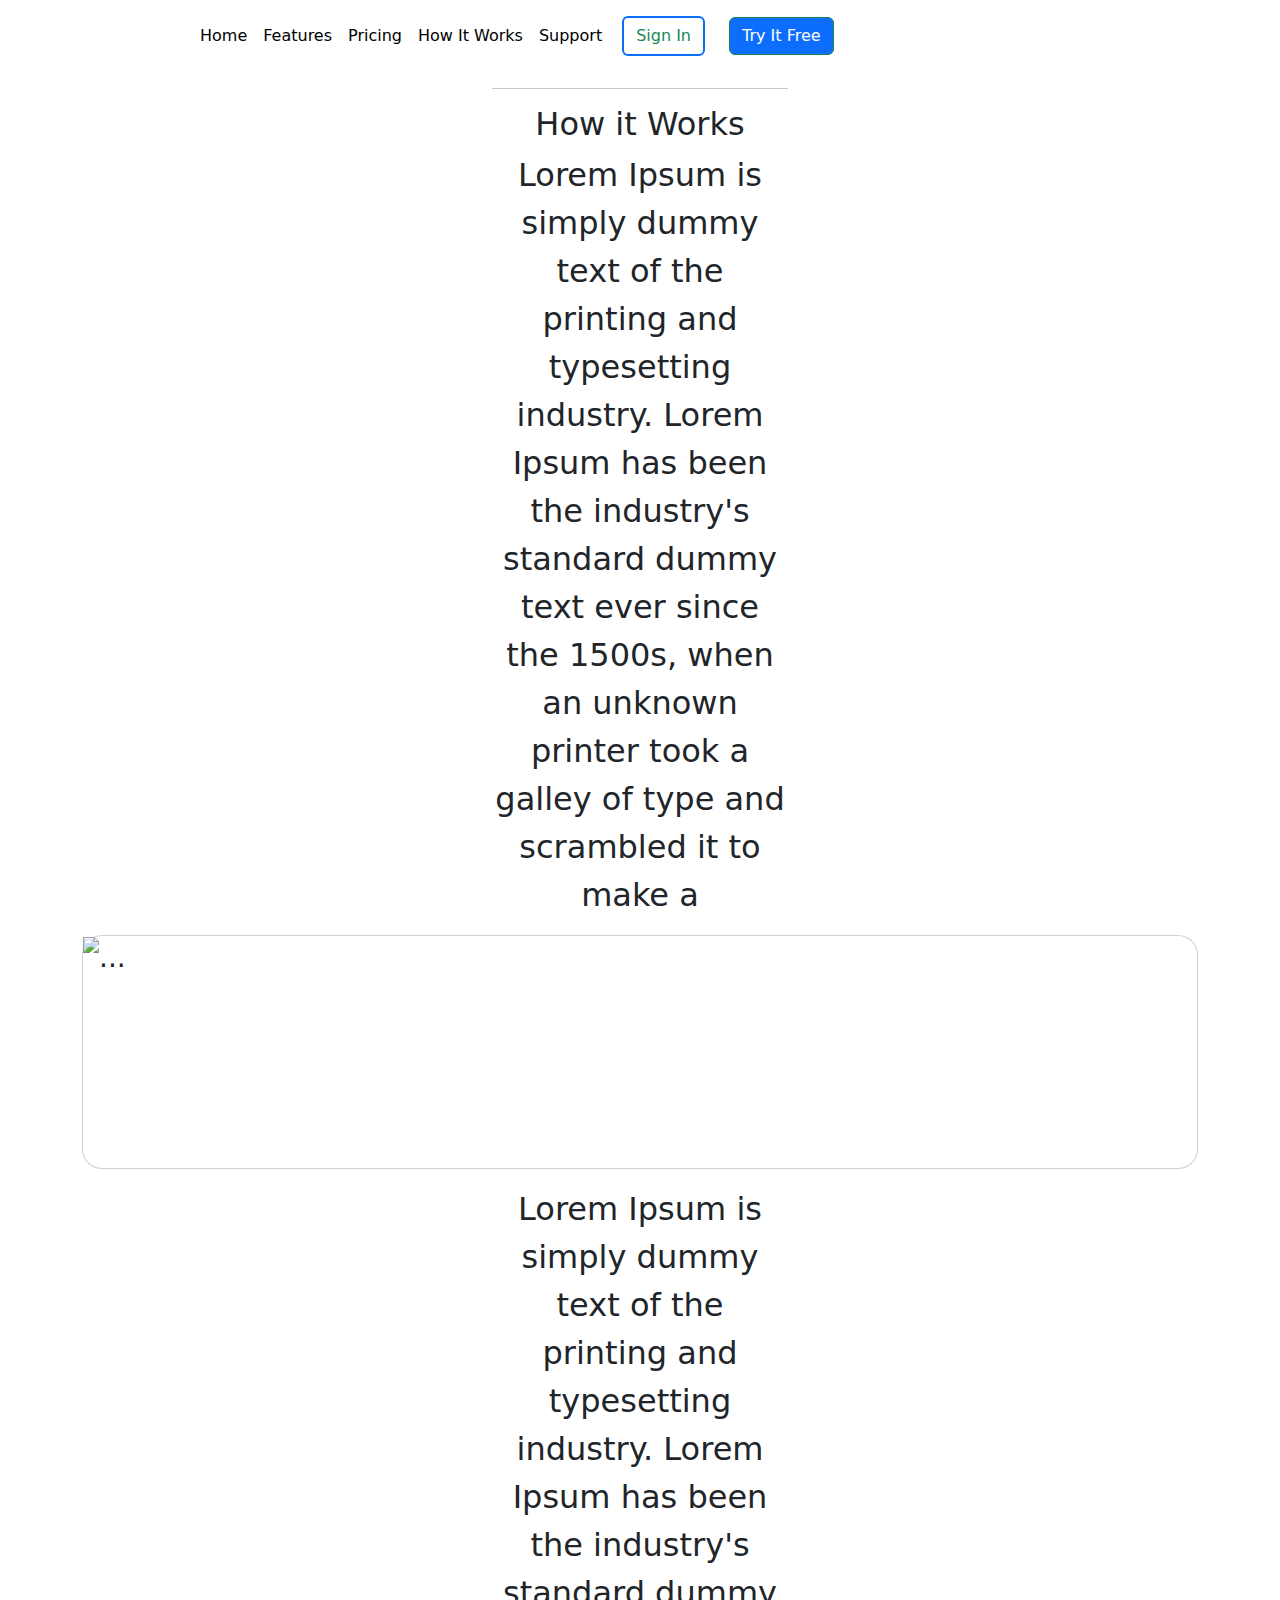
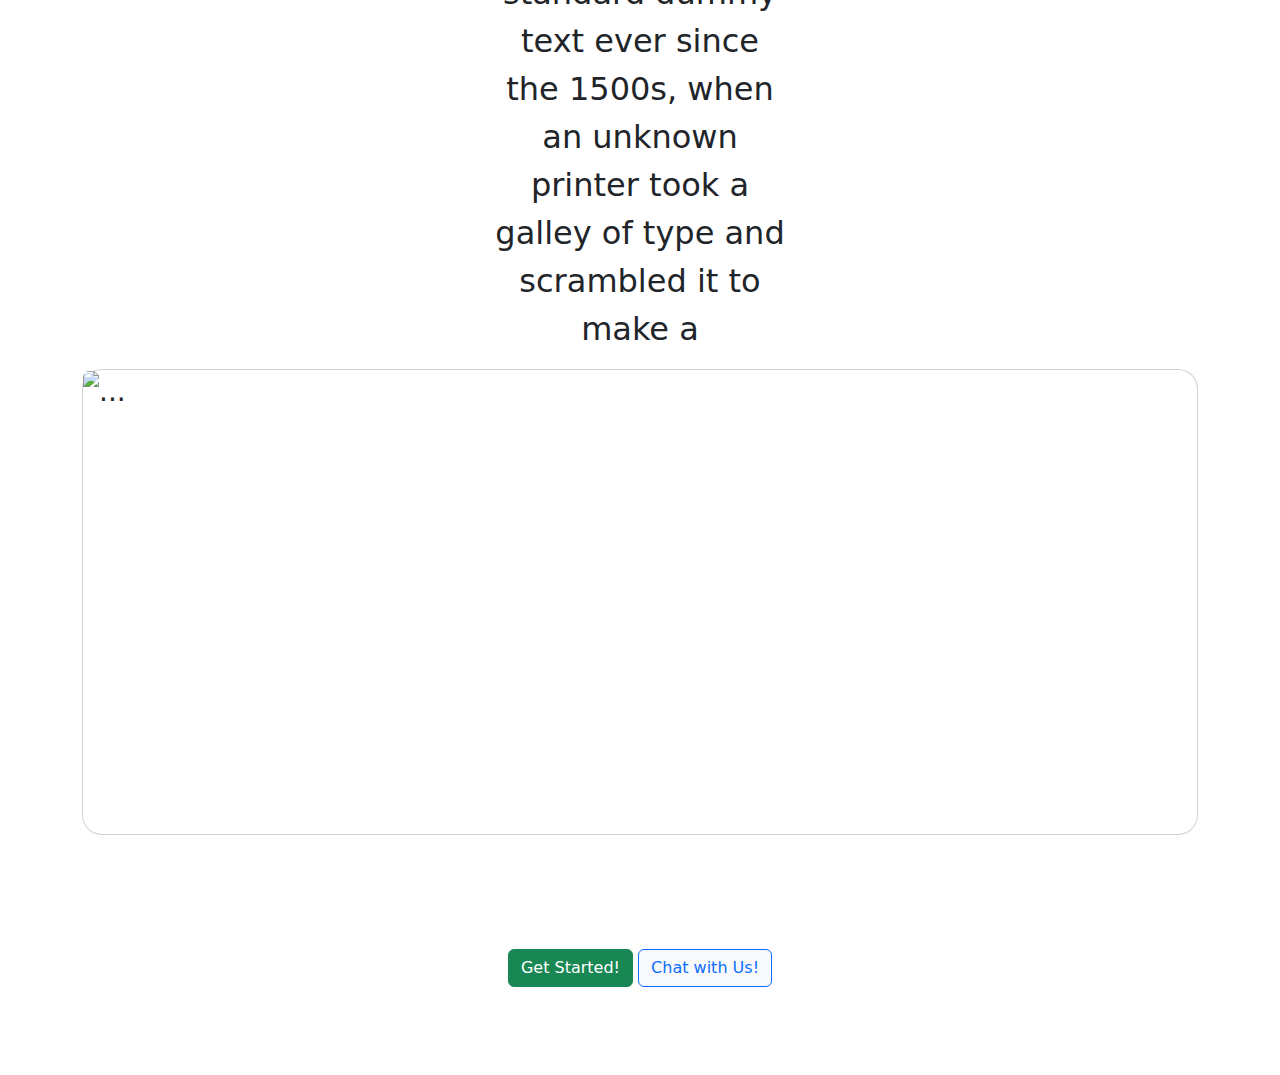
==== how.it.works.html @ 6e83a707 "Merge branch 'main' of https://github.com/kellar1995/CRM-Project" ====
<!-- Suzette how it works.html body and footer, footer also for landing page -->
<!-- Kellar working on navbar/focus on your business -->
<!-- Jon  sign in/sign up-->
<!-- kento landing page/solution to meet your need grid -->
<!DOCTYPE html>
<html lang="en">
<head>
<meta charset="UTF-8">
<meta name="viewport" content="width=device-width, initial-scale=1.0">
<meta http-equiv="X-UA-Compatible" content="ie=edge">
<meta name="Description" content="Enter your description here"/>
<link rel="stylesheet" href="https://cdnjs.cloudflare.com/ajax/libs/twitter-bootstrap/5.1.0/css/bootstrap.min.css">
<link rel="stylesheet" href="https://cdnjs.cloudflare.com/ajax/libs/font-awesome/5.15.4/css/all.min.css">
<link rel="stylesheet" href="css/main.css">   <!-- Verify this is correct-->
<title>How it Works</title>
<!-- Navbar -->
    <nav class="navbar navbar-expand-xl navbar-light bg-white">
            <div class="container-fluid mt-0"> <!-- d-block -->
        <a class="navbar-brand ms-5" href="#">
          <img src="/Img/Logo@2x.png" alt="" width="100" class="d-inline-block align-text-top">
        </a>
      <a class="navbar-brand" href="#"></a>
      <button class="navbar-toggler" type="button" data-bs-toggle="collapse" data-bs-target="#navbarNavAltMarkup" aria-controls="navbarNavAltMarkup" aria-expanded="false" aria-label="Toggle navigation">
        <span class="navbar-toggler-icon"></span>
      </button>
                <div class="collapse navbar-collapse" id="navbarNavAltMarkup">
                    <div class="navbar-nav">
                        <a class="nav-link active nav-link" id="nav-1" href="/signin.html">Home</a>
                        <a class="nav-link active nav-link" href="#">Features</a>
                        <a class="nav-link active nav-link" href="#">Pricing</a>
                        <a class="nav-link active nav-link" href="/how.it.works.html">How It Works</a>
                        <a class="nav-link active nav-link" href="#">Support</a>
                    </div>
            <nav class="navbar navbar-light bg-white" id="nav-buttons">
                <form class="container-fluid">
                    <a href="/signin.html"><button class="btn btn-outline-success me-2 border border-2 border-primary" type="button">Sign In</button></a>
                    <a href="/index.html"><button class="btn btn-outline-success ms-lg-3 bg-primary text-white" type="button">Try It Free</button></a>
                </form>
            </nav>
                </div>
            </div>
    </nav>
</head>
<body>
<!-- Main body -->



<div class="container w-25 fs-2 text-center">
  <hr>
<h2>How it Works</h2>
<p>Lorem Ipsum is simply dummy text of the printing and typesetting industry. Lorem Ipsum has been the industry's standard dummy text
  ever since the 1500s, when an unknown printer took a galley of type and scrambled it to make a</p>
</div>
<div class="container">
<div class="card mb-3 fs-3" style="max-width: auto; border-radius: 20px;">
  <div class="row g-0">
    <div class="col-md-4">
      <img src="Img/Collect-info@2x.png" class="img-fluid" alt="...">
    </div>
    <div class="col-md-8 d-flex">
      <div class="card-body useful text-white border-dark border-1 ">
        <h5 class="card-title">Collect Useful Info</h5>
        <p class="card-text">Deliver the world of payment options and seamless checkout experiences, making it easy for your customers to pay you for your products and services.</p>
      </div>
    </div>
  </div>
</div>
</div>
<div class="container text-center w-25 fs-2">
  <p>Lorem Ipsum is simply dummy text of the printing and typesetting industry. Lorem Ipsum has been the industry's standard dummy text
    ever since the 1500s, when an unknown printer took a galley of type and scrambled it to make a</p>
  </div>
  <div class="container">
  <div class="card mb-3 fs-3" style="max-width: auto; border-radius: 20px;">
    <div class="row g-0">
      <div class="col-md-4">
        <img src="Img/Take Payments@2x.png" class="img-fluid rounded-start" alt="...">
      </div>
      <div class="col-md-8 d-flex">
        <div class="card-body useful text-white">
          <p class="card-title mb-5 fs-2">Get Paid Sooner</p>
          <p class="card-text">Lorem Ipsum is simply dummy text of the printing and typesetting industry. Lorem Ipsum has been the industry's standard dummy text
            ever since the 1500s, when an unknown printer took a galley of type and scrambled it to make a type specimen book.  It has survived not only five centuries, but also the leap into electronic typesetting, remaining essentially unchanged.</p>
        </div>
      </div>
    </div>
  </div>
  </div>



<div class="Container">


  <footer>
    <div class="container-fluid useful text-center text-white">
      <h1>Try Double Tap Today!</h1>
        <h3>Let's Get Started</h3>
          <a class="btn btn-success" href="#" role="button">Get Started!</a>
          <a class="btn btn-outline-primary btn-light" href="#" role="button">Chat with Us!</a>
          <ul class="d-block">
            <li>Free 14 day trial</li>
            <li>Manage Customers in Minutes</li>
            <li>Cancel at anytime</li>
          </ul>

    </div>
  </footer>
<script src="https://cdnjs.cloudflare.com/ajax/libs/popper.js/2.9.2/umd/popper.min.js"></script>
<script src="https://cdnjs.cloudflare.com/ajax/libs/twitter-bootstrap/5.1.0/js/bootstrap.min.js"></script>
</body>
</html>
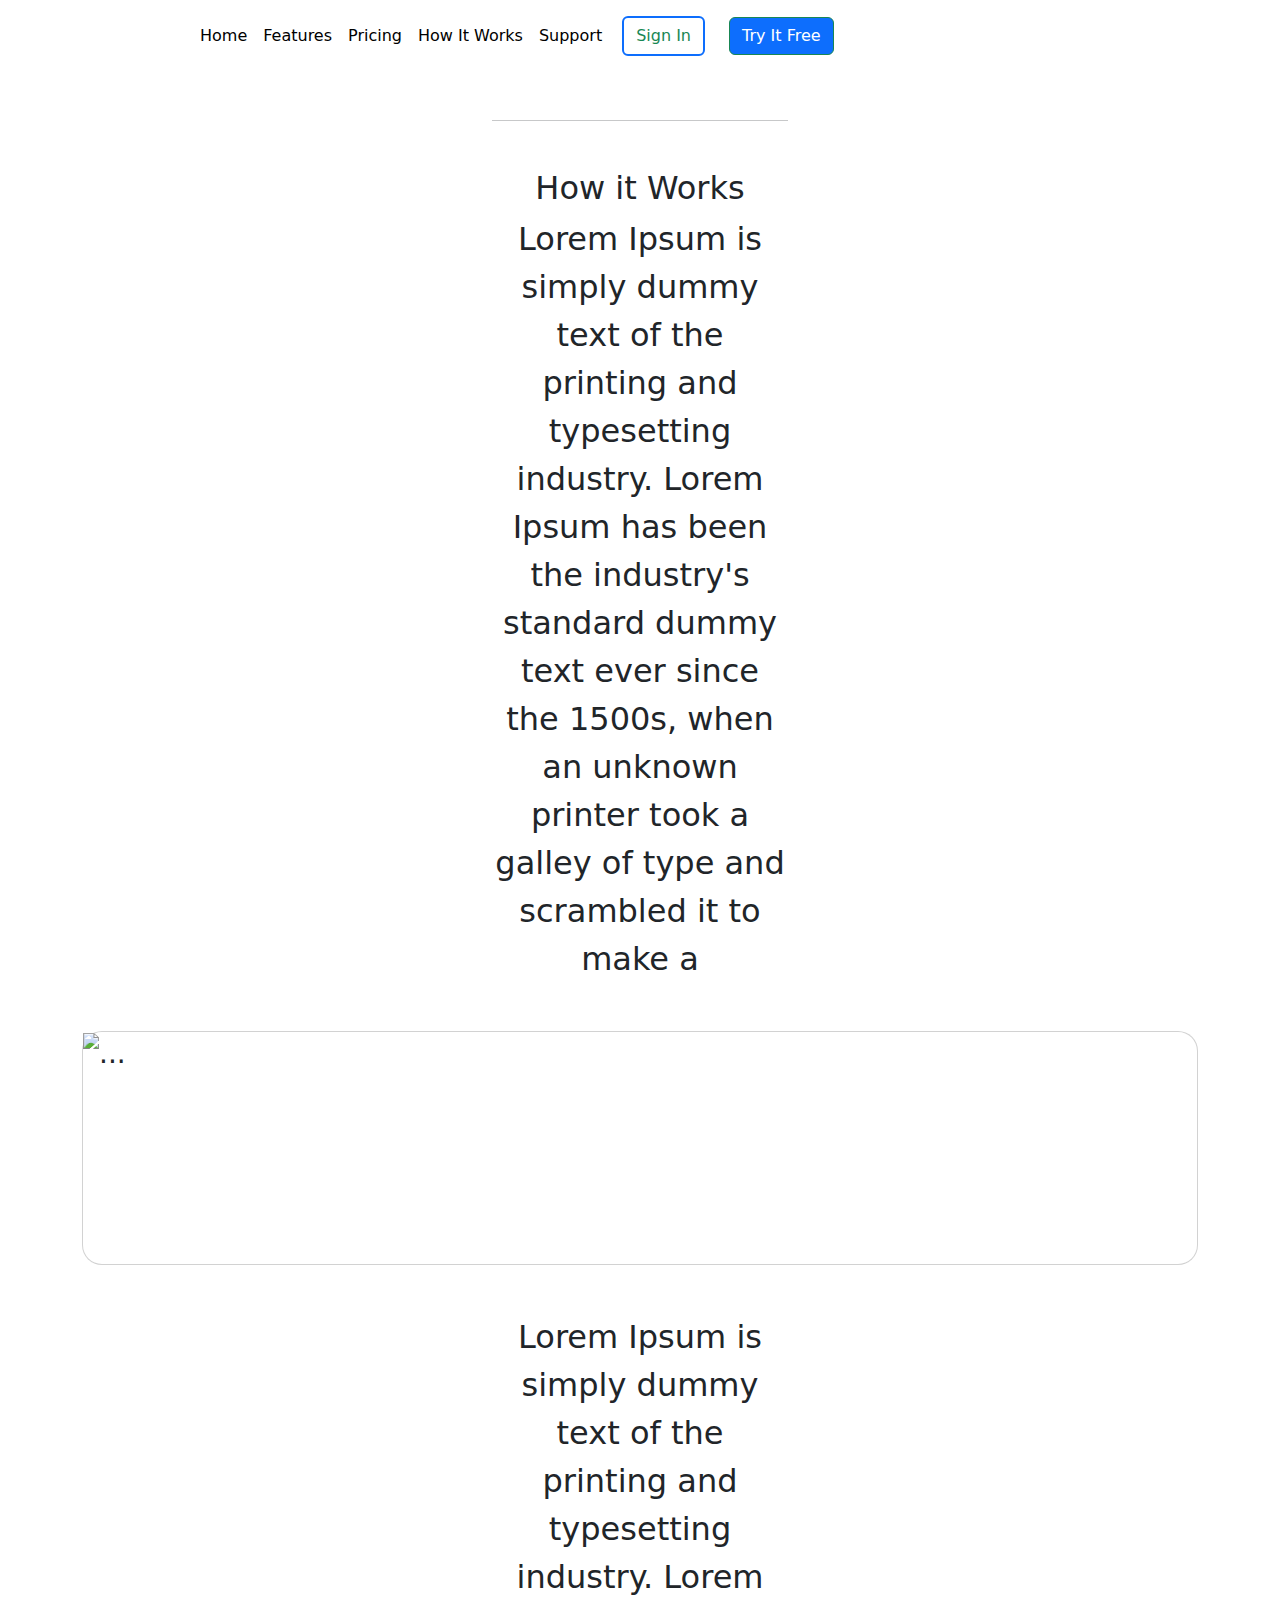
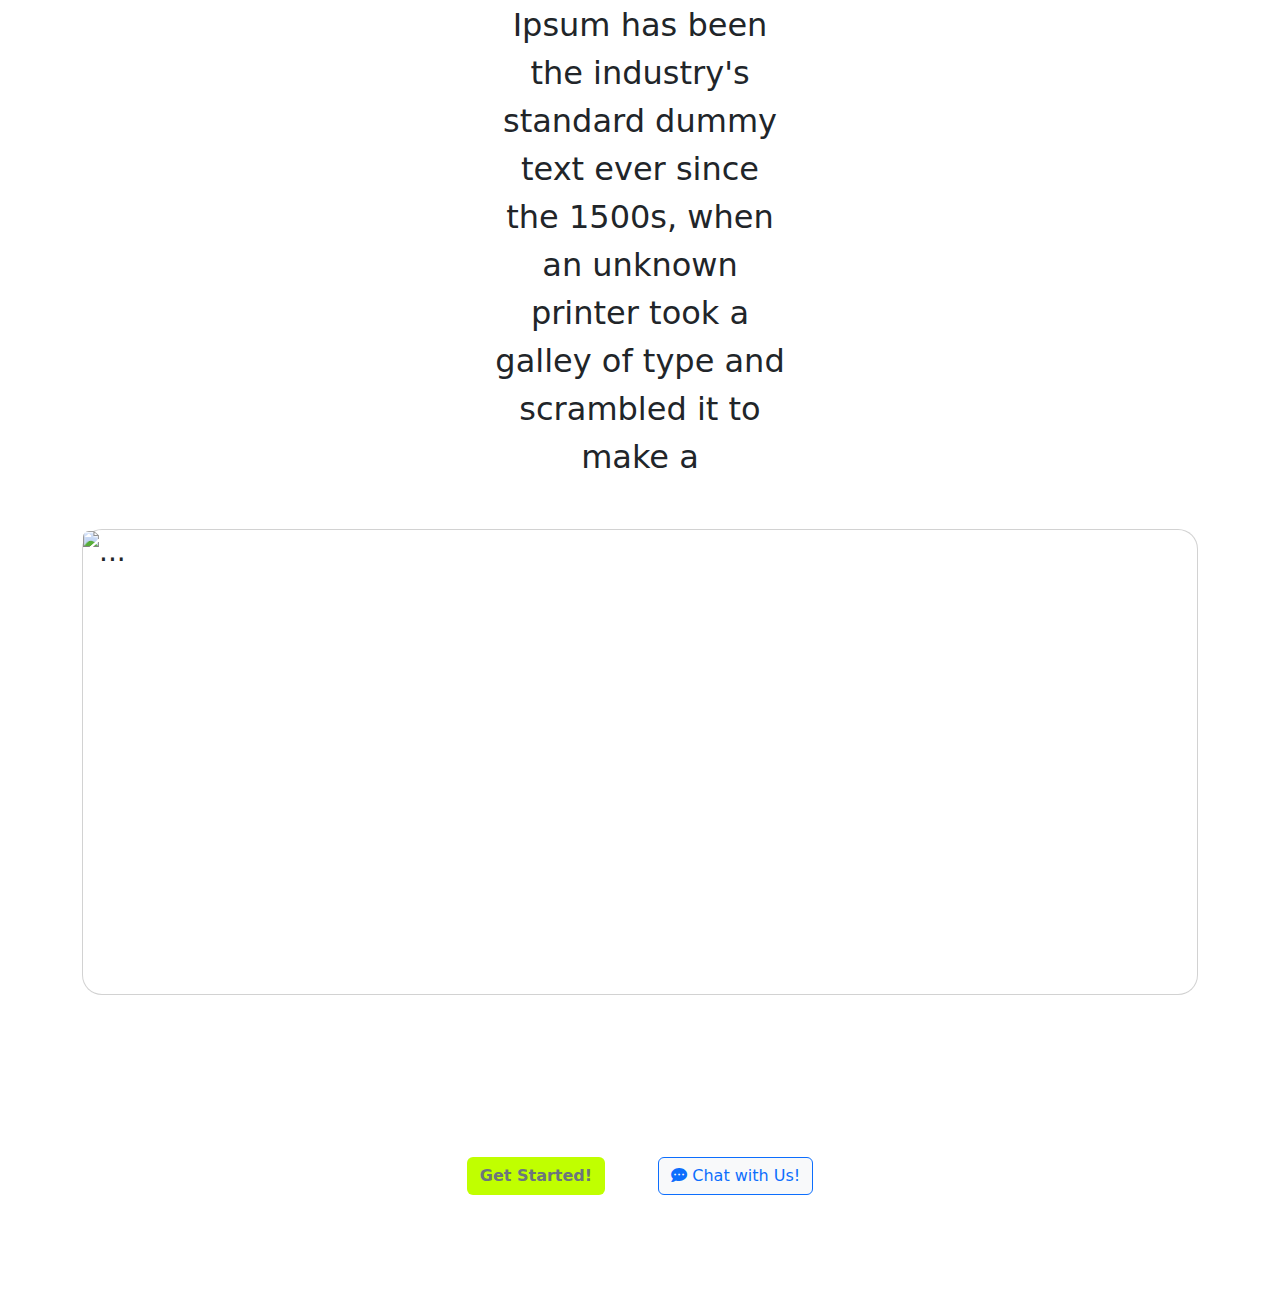
==== commit 84e8fa6f: "updated footer with icon, additional adjustments" ====
--- a/how.it.works.html
+++ b/how.it.works.html
@@ -12,6 +12,7 @@
 <link rel="stylesheet" href="https://cdnjs.cloudflare.com/ajax/libs/twitter-bootstrap/5.1.0/css/bootstrap.min.css">
 <link rel="stylesheet" href="https://cdnjs.cloudflare.com/ajax/libs/font-awesome/5.15.4/css/all.min.css">
 <link rel="stylesheet" href="css/main.css">   <!-- Verify this is correct-->
+<script src="https://kit.fontawesome.com/299fcc4044.js" crossorigin="anonymous"></script>
 <title>How it Works</title>
 <!-- Navbar -->
     <nav class="navbar navbar-expand-xl navbar-light bg-white">
@@ -45,15 +46,16 @@
 <!-- Main body -->
 
 
+<!-- How it Works - Suzette  -->
 
-<div class="container w-25 fs-2 text-center">
-  <hr>
+<div class="container w-25 fs-2 text-center mb-5 mt-5">
+  <hr class="mb-5">
 <h2>How it Works</h2>
 <p>Lorem Ipsum is simply dummy text of the printing and typesetting industry. Lorem Ipsum has been the industry's standard dummy text
   ever since the 1500s, when an unknown printer took a galley of type and scrambled it to make a</p>
 </div>
 <div class="container">
-<div class="card mb-3 fs-3" style="max-width: auto; border-radius: 20px;">
+<div class="card mb-5 fs-3" style="max-width: auto; border-radius: 20px;">
   <div class="row g-0">
     <div class="col-md-4">
       <img src="Img/Collect-info@2x.png" class="img-fluid" alt="...">
@@ -67,12 +69,12 @@
   </div>
 </div>
 </div>
-<div class="container text-center w-25 fs-2">
+<div class="container text-center w-25 fs-2 mb-5">
   <p>Lorem Ipsum is simply dummy text of the printing and typesetting industry. Lorem Ipsum has been the industry's standard dummy text
     ever since the 1500s, when an unknown printer took a galley of type and scrambled it to make a</p>
   </div>
   <div class="container">
-  <div class="card mb-3 fs-3" style="max-width: auto; border-radius: 20px;">
+  <div class="card mb-5 fs-3" style="max-width: auto; border-radius: 20px;">
     <div class="row g-0">
       <div class="col-md-4">
         <img src="Img/Take Payments@2x.png" class="img-fluid rounded-start" alt="...">
@@ -89,22 +91,23 @@
   </div>
 
 
-
+<!-- Footer Suzette -->
 <div class="Container">
 
 
   <footer>
-    <div class="container-fluid useful text-center text-white">
-      <h1>Try Double Tap Today!</h1>
-        <h3>Let's Get Started</h3>
-          <a class="btn btn-success" href="#" role="button">Get Started!</a>
-          <a class="btn btn-outline-primary btn-light" href="#" role="button">Chat with Us!</a>
-          <ul class="d-block">
+    <div class="container-fluid useful text-center text-white pb-5">
+      <h2 class="mb-3 pt-3">Try Double Tap Today!</h2>
+        <h6 class="mb-4">Let's Get Started</h6>
+          <a class="btn mb-3 fw-bold text-secondary me-5" style="background-color:rgb(192, 255, 0);" href="#" role="button">Get Started!</a>
+          <a class="btn btn-outline-primary btn-light mb-3" href="#" role="button"><i class="fas fa-comment-dots"></i>  Chat with Us!</a>
+          <div class="container-fluid">          
+            <ul class="d-flex justify-content-center">
             <li>Free 14 day trial</li>
             <li>Manage Customers in Minutes</li>
             <li>Cancel at anytime</li>
           </ul>
-
+        </div>
     </div>
   </footer>
 <script src="https://cdnjs.cloudflare.com/ajax/libs/popper.js/2.9.2/umd/popper.min.js"></script>
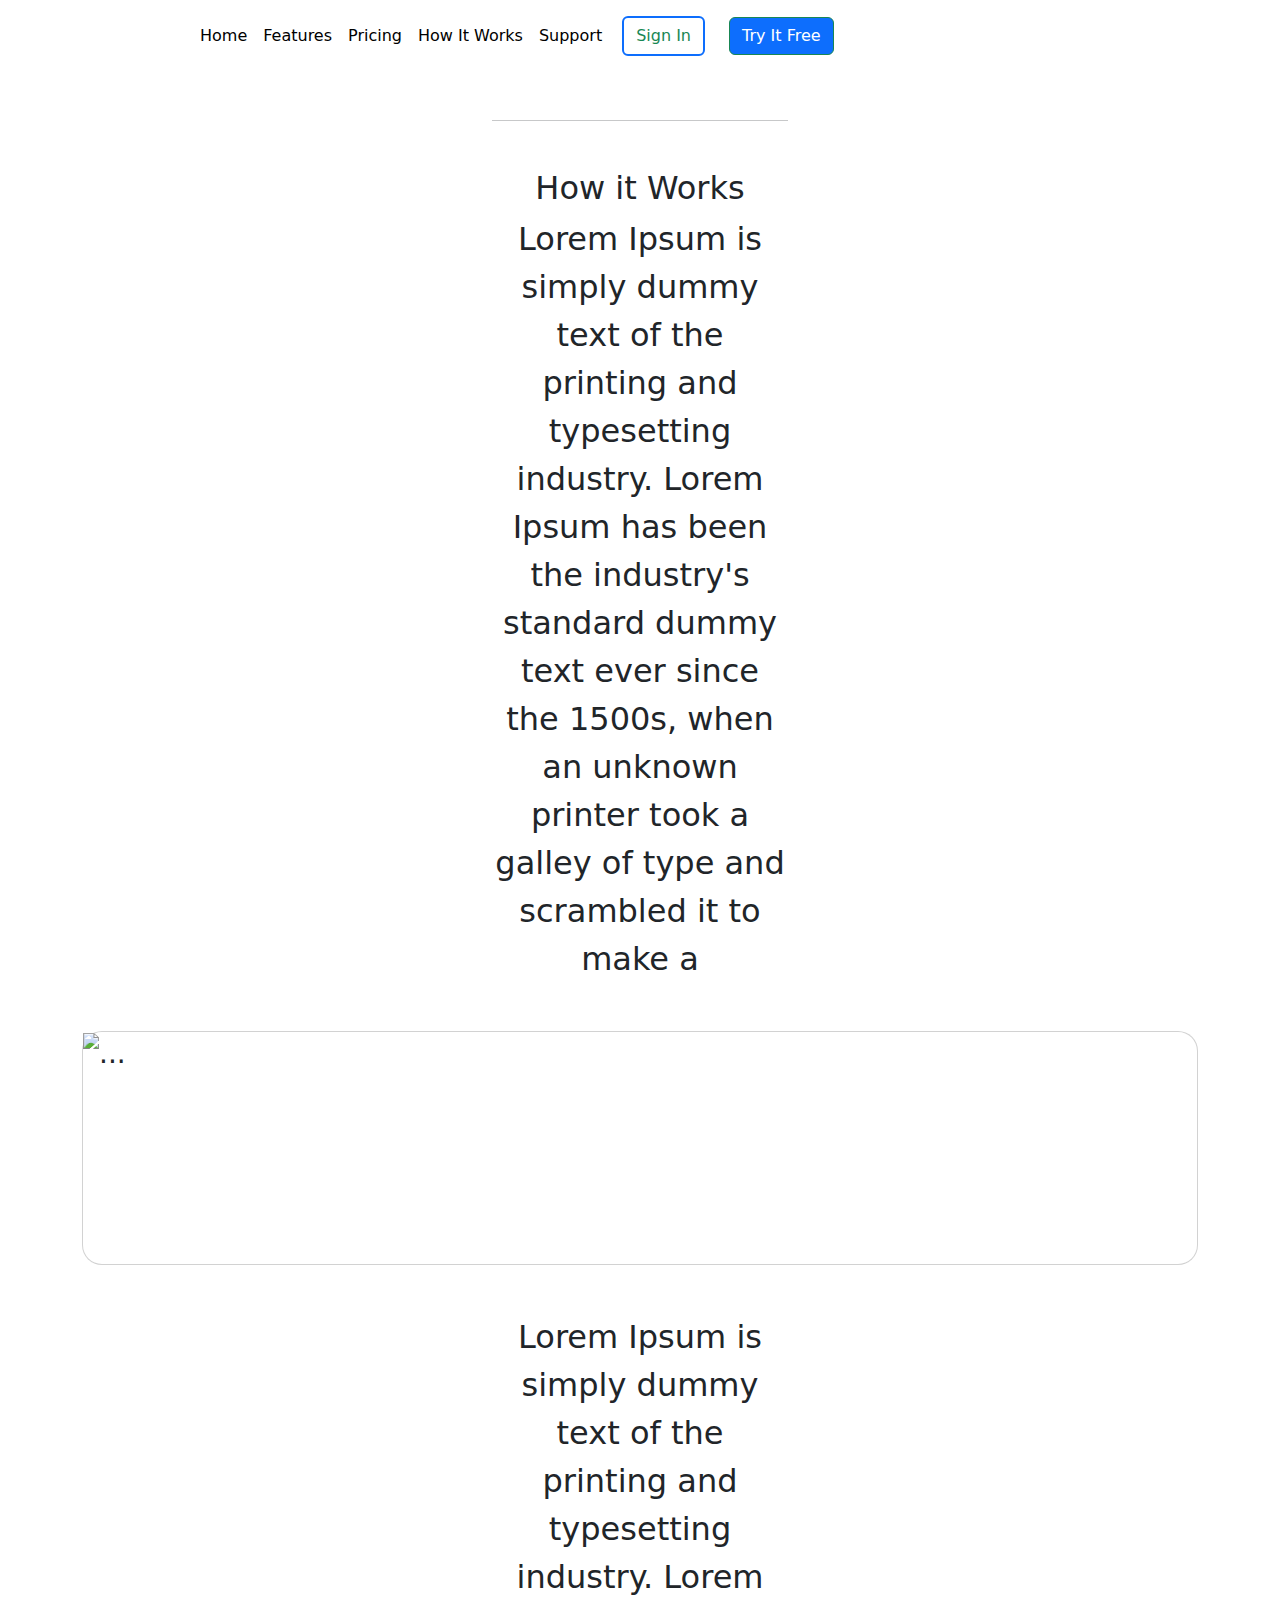
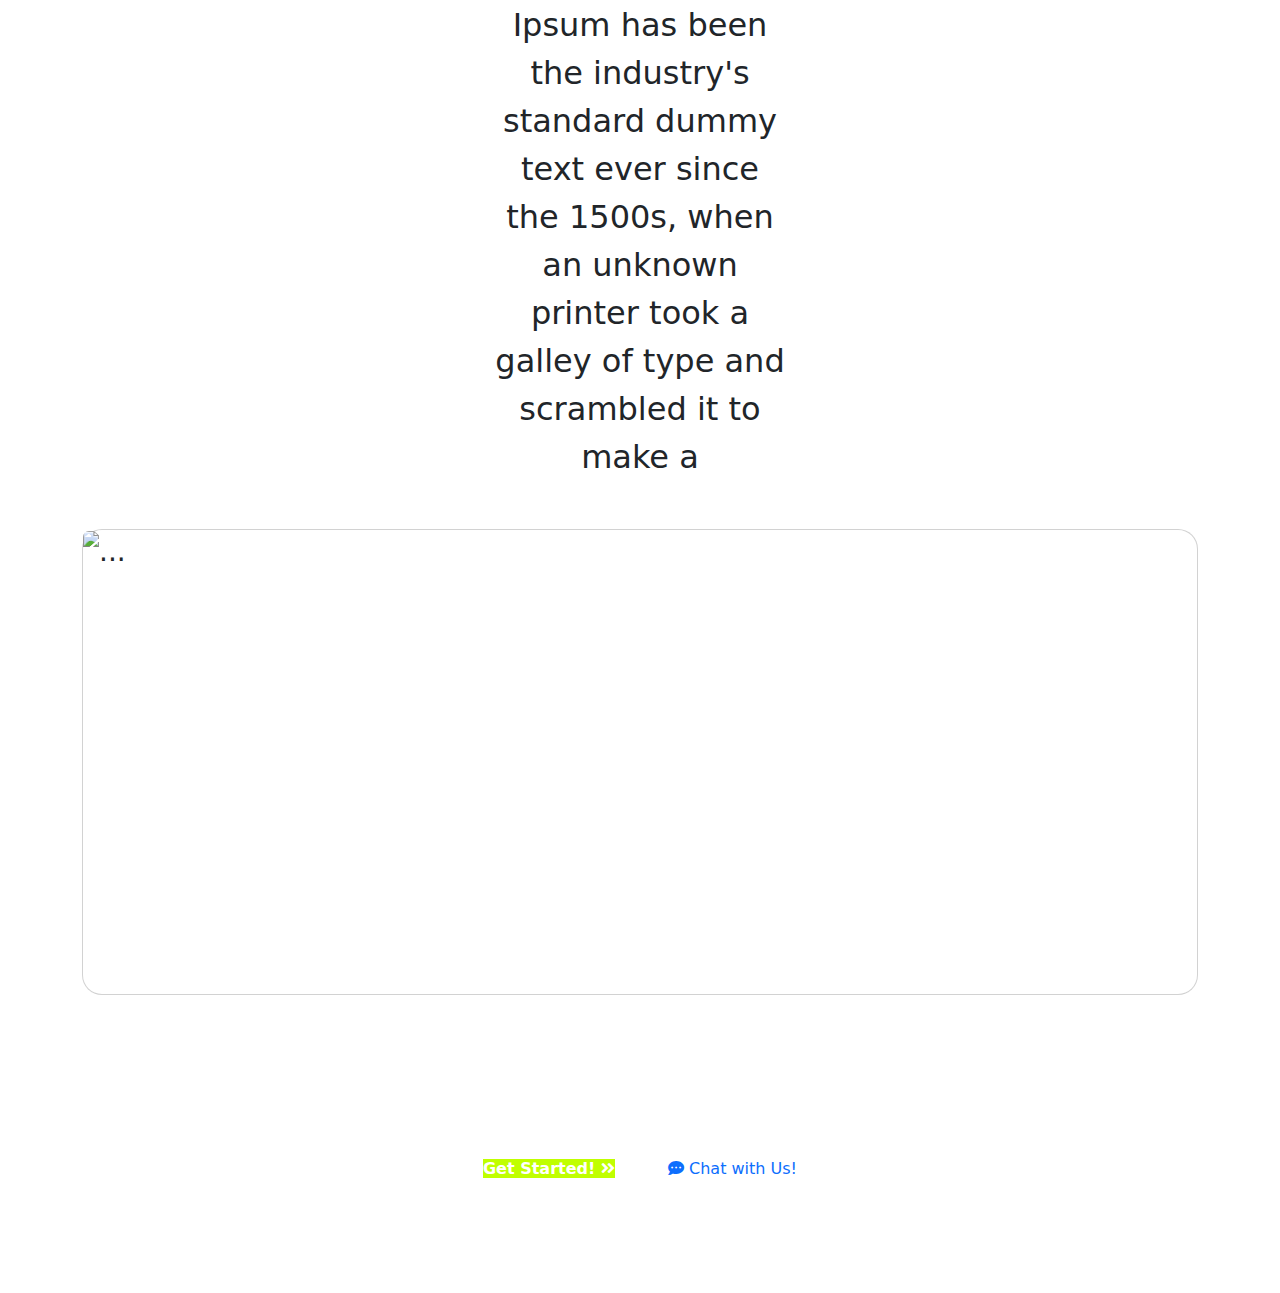
==== commit 50707e33: "Updated Footer buttons and fonts" ====
--- a/how.it.works.html
+++ b/how.it.works.html
@@ -99,13 +99,13 @@
     <div class="container-fluid useful text-center text-white pb-5">
       <h2 class="mb-3 pt-3">Try Double Tap Today!</h2>
         <h6 class="mb-4">Let's Get Started</h6>
-          <a class="btn mb-3 fw-bold text-secondary me-5" style="background-color:rgb(192, 255, 0);" href="#" role="button">Get Started!</a>
-          <a class="btn btn-outline-primary btn-light mb-3" href="#" role="button"><i class="fas fa-comment-dots"></i>  Chat with Us!</a>
-          <div class="container-fluid">          
-            <ul class="d-flex justify-content-center">
+          <a class="btn-lg mb-3 fw-bold text-white me-5" style="background-color:rgb(192, 255, 0); text-decoration:none;" href="#" role="button">Get Started!  <i class="fas fa-angle-double-right"></i></a>
+          <a class="btn-lg btn-outline-primary btn-light mb-5" href="#" role="button" style="text-decoration:none;"><i class="fas fa-comment-dots"></i>  Chat with Us!</a>
+          <div class="container-fluid mt-4">          
+            <ul class="d-flex justify-content-center" style="list-style-type:none;">
             <li>Free 14 day trial</li>
-            <li>Manage Customers in Minutes</li>
-            <li>Cancel at anytime</li>
+            <li><i class="fas fa-circle mx-3"></i>  Manage Customers in Minutes</li>
+            <li><i class="fas fa-circle mx-3"></i>  Cancel at Anytime</li>
           </ul>
         </div>
     </div>
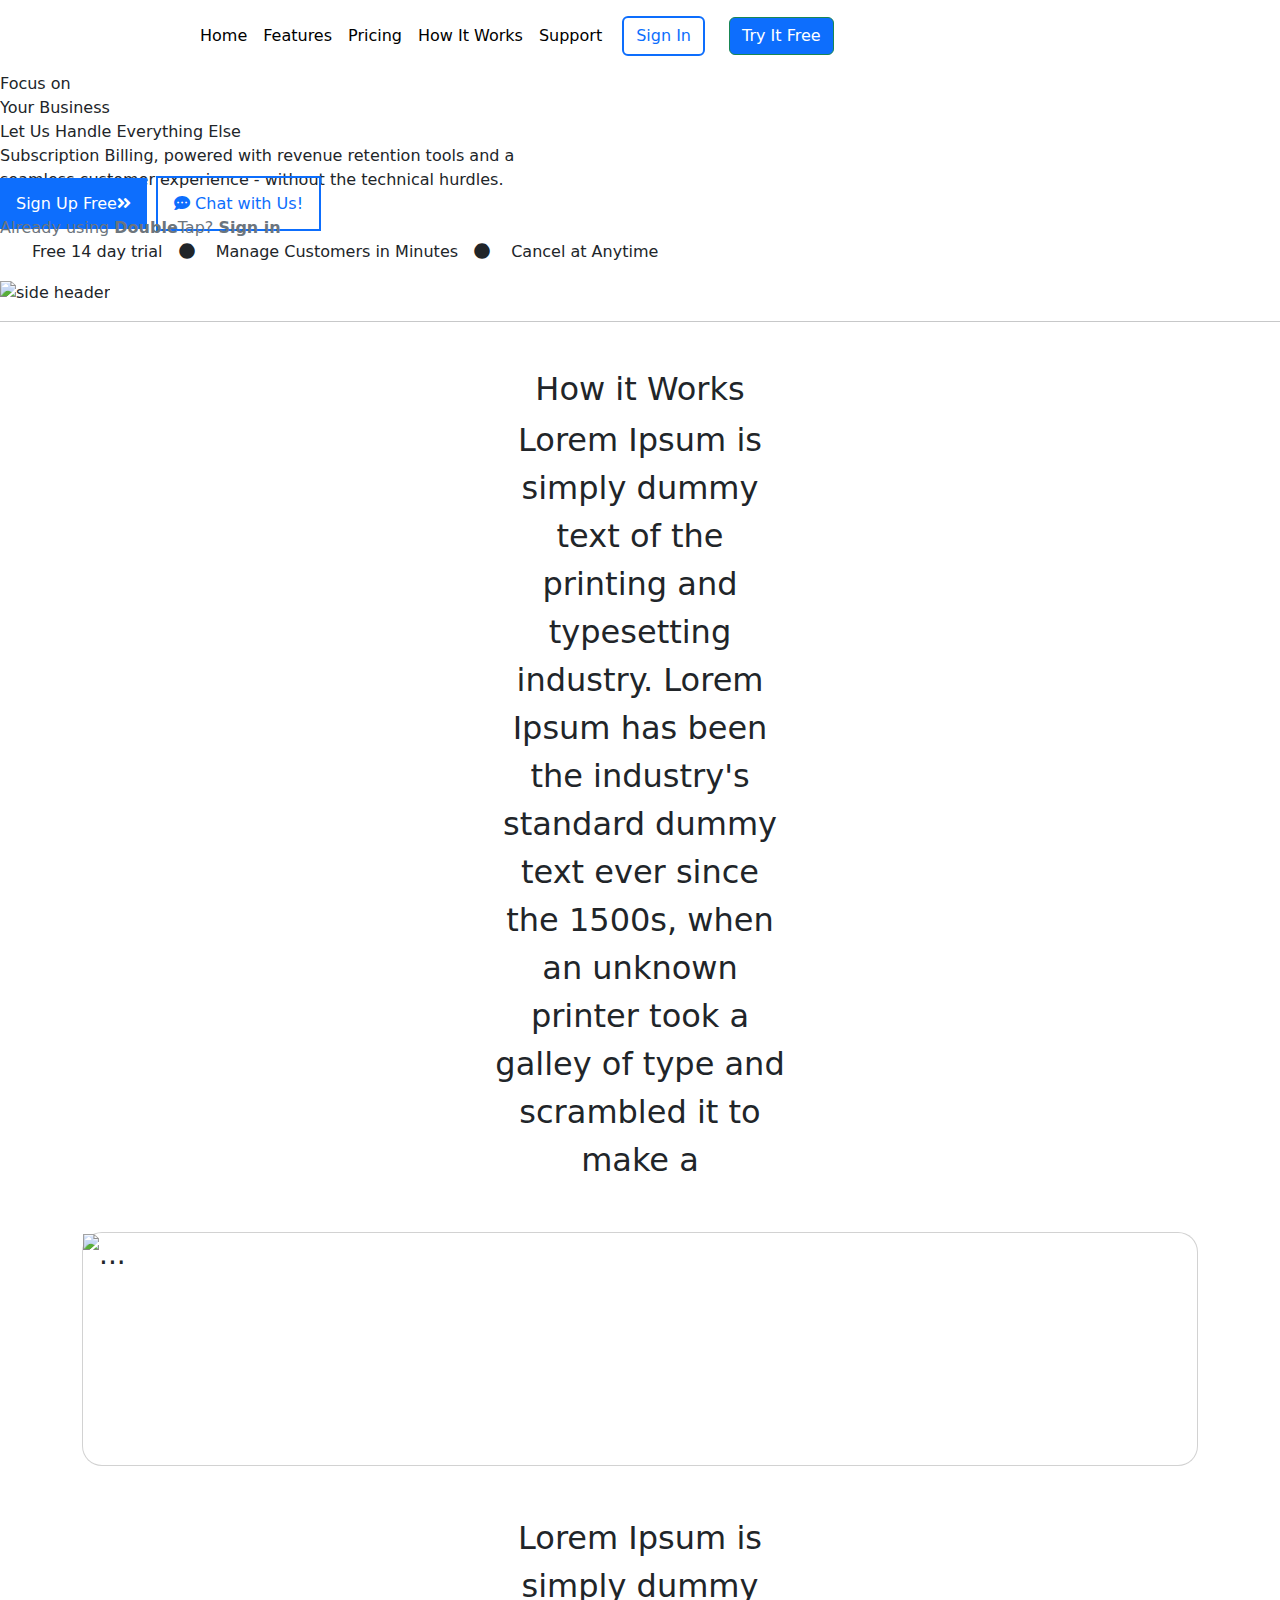
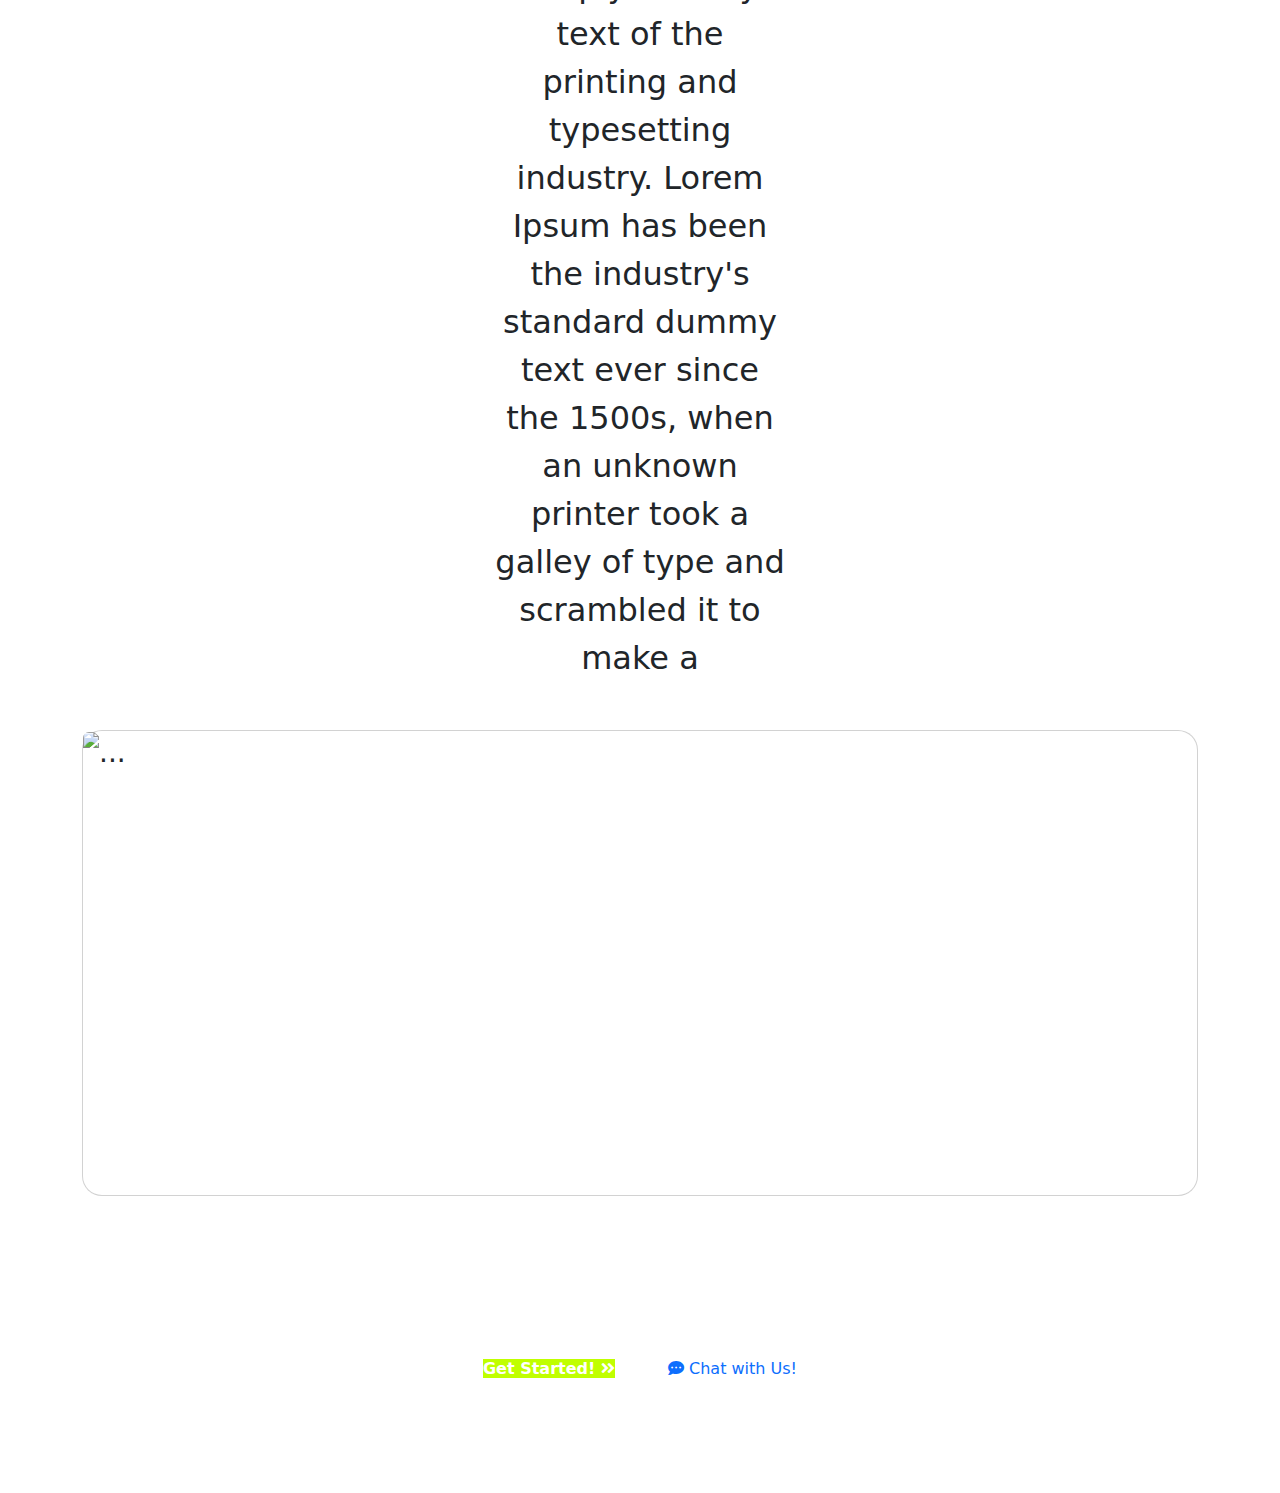
==== commit 7e66a623: "finishing touches" ====
--- a/how.it.works.html
+++ b/how.it.works.html
@@ -34,7 +34,7 @@
                     </div>
             <nav class="navbar navbar-light bg-white" id="nav-buttons">
                 <form class="container-fluid">
-                    <a href="/signin.html"><button class="btn btn-outline-success me-2 border border-2 border-primary" type="button">Sign In</button></a>
+                    <a href="/signin.html"><button class="btn btn-outline-primary me-2 border border-2 border-primary" type="button">Sign In</button></a>
                     <a href="/index.html"><button class="btn btn-outline-success ms-lg-3 bg-primary text-white" type="button">Try It Free</button></a>
                 </form>
             </nav>
@@ -44,12 +44,29 @@
 </head>
 <body>
 <!-- Main body -->
-
-
+<div class="head-container">
+  <div class="text">
+    <div class="focus">Focus on <br>Your Business</div>
+    <div class="subtitle">Let Us Handle Everything Else</div>
+    <div class="billing">Subscription Billing, powered with revenue retention tools and a <br>seamless customer experience - without the technical hurdles.</div>
+    <div class="buttons"><a class="btn-lg mb-3 p-3 text-white me-1 bg-primary" style="text-decoration:none;" href="/index.html" role="button">Sign Up Free<i class="fas fa-angle-double-right"></i></a>
+      <a class="btn-lg btn-outline-primary p-3 btn-light mb-5 border border-2 border-primary" href="#" role="button" style="text-decoration: none;"><i class="fas fa-comment-dots"></i>  Chat with Us!</a></div>
+    <div class="singin text-secondary">Already using <b>Double</b>Tap? <b>Sign in</b></div>
+    <div class="trial">
+      <ul class="d-flex justify-content-start" style="list-style-type:none;">
+        <li>Free 14 day trial</li>
+        <li><i class="fas fa-circle mx-3"></i>  Manage Customers in Minutes</li>
+        <li><i class="fas fa-circle mx-3"></i>  Cancel at Anytime</li>
+    </div>
+  </div>
+  <img class="side-header"src="/Img/Header-Side@2x.png" alt="side header">
+</div>
+<hr class="divider">
+      <div class="container text-center style=max-width:2500px">
+    </div>
 <!-- How it Works - Suzette  -->
 
 <div class="container w-25 fs-2 text-center mb-5 mt-5">
-  <hr class="mb-5">
 <h2>How it Works</h2>
 <p>Lorem Ipsum is simply dummy text of the printing and typesetting industry. Lorem Ipsum has been the industry's standard dummy text
   ever since the 1500s, when an unknown printer took a galley of type and scrambled it to make a</p>
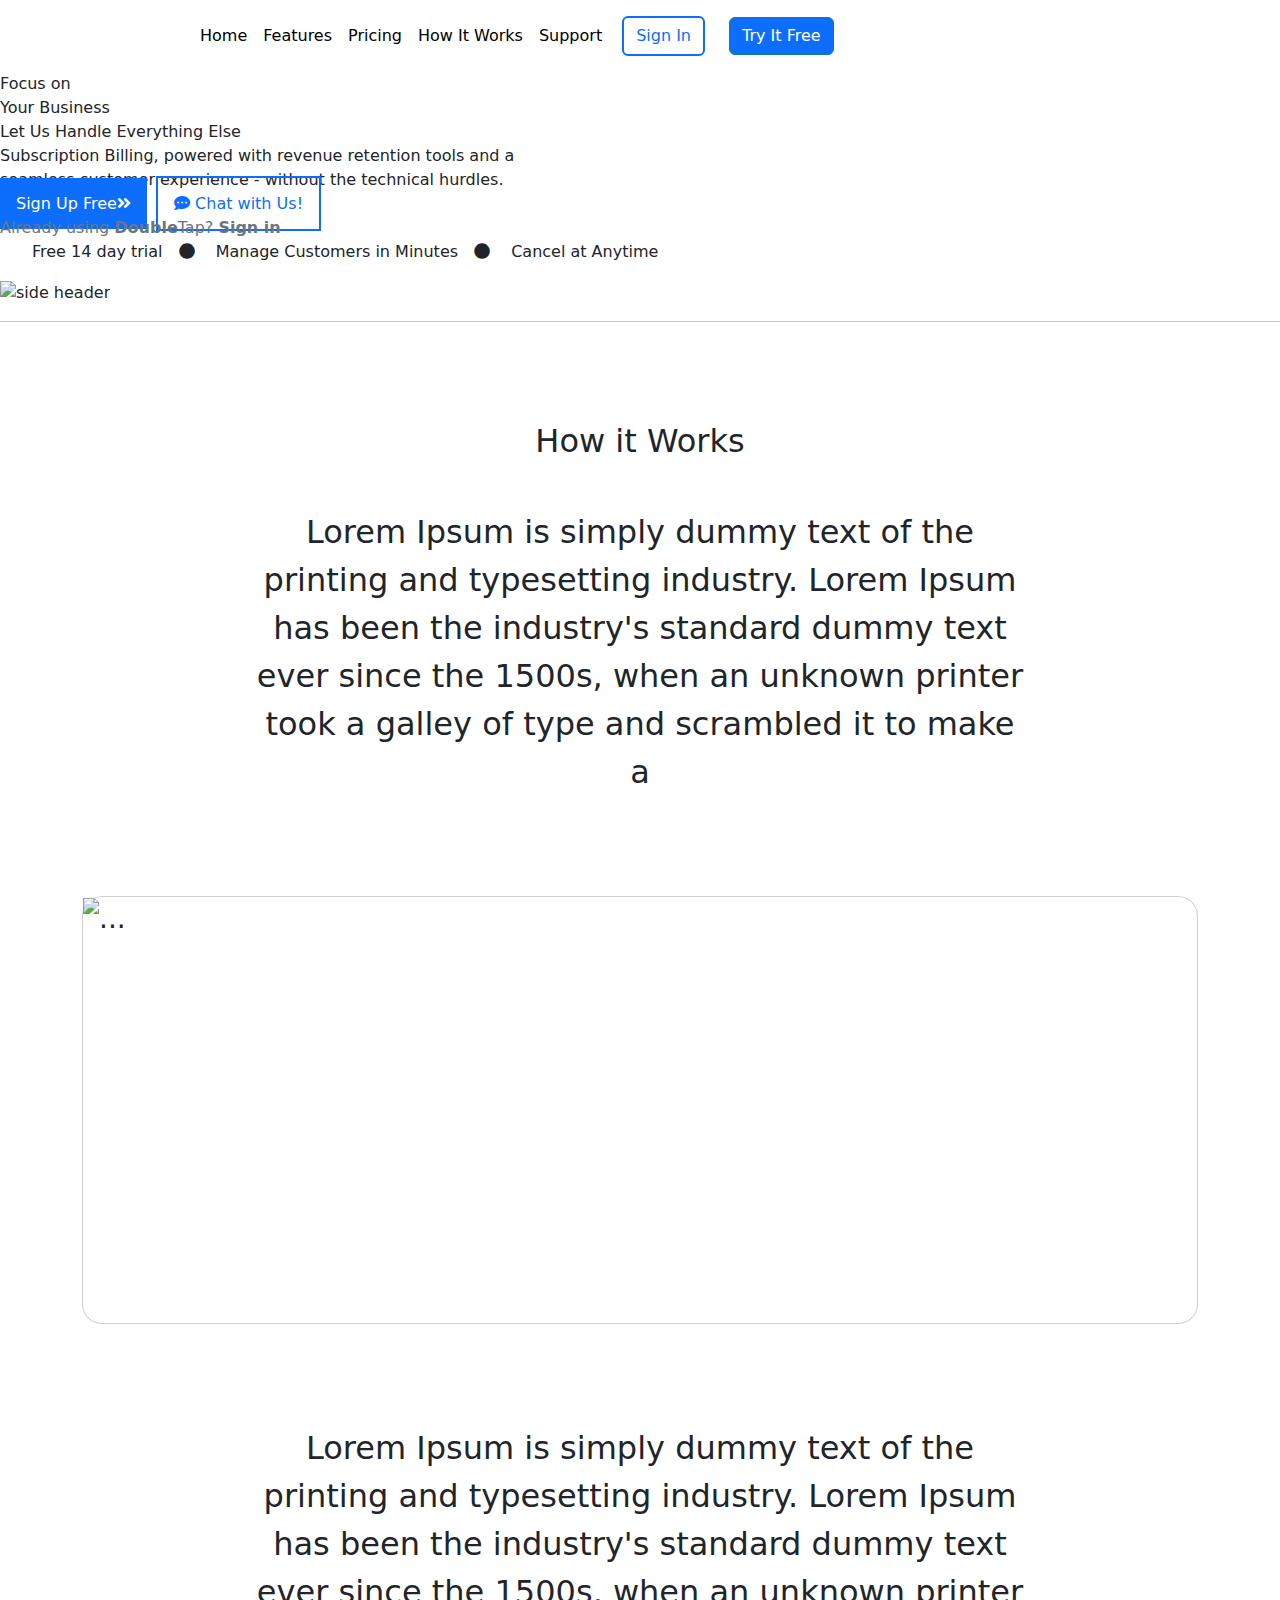
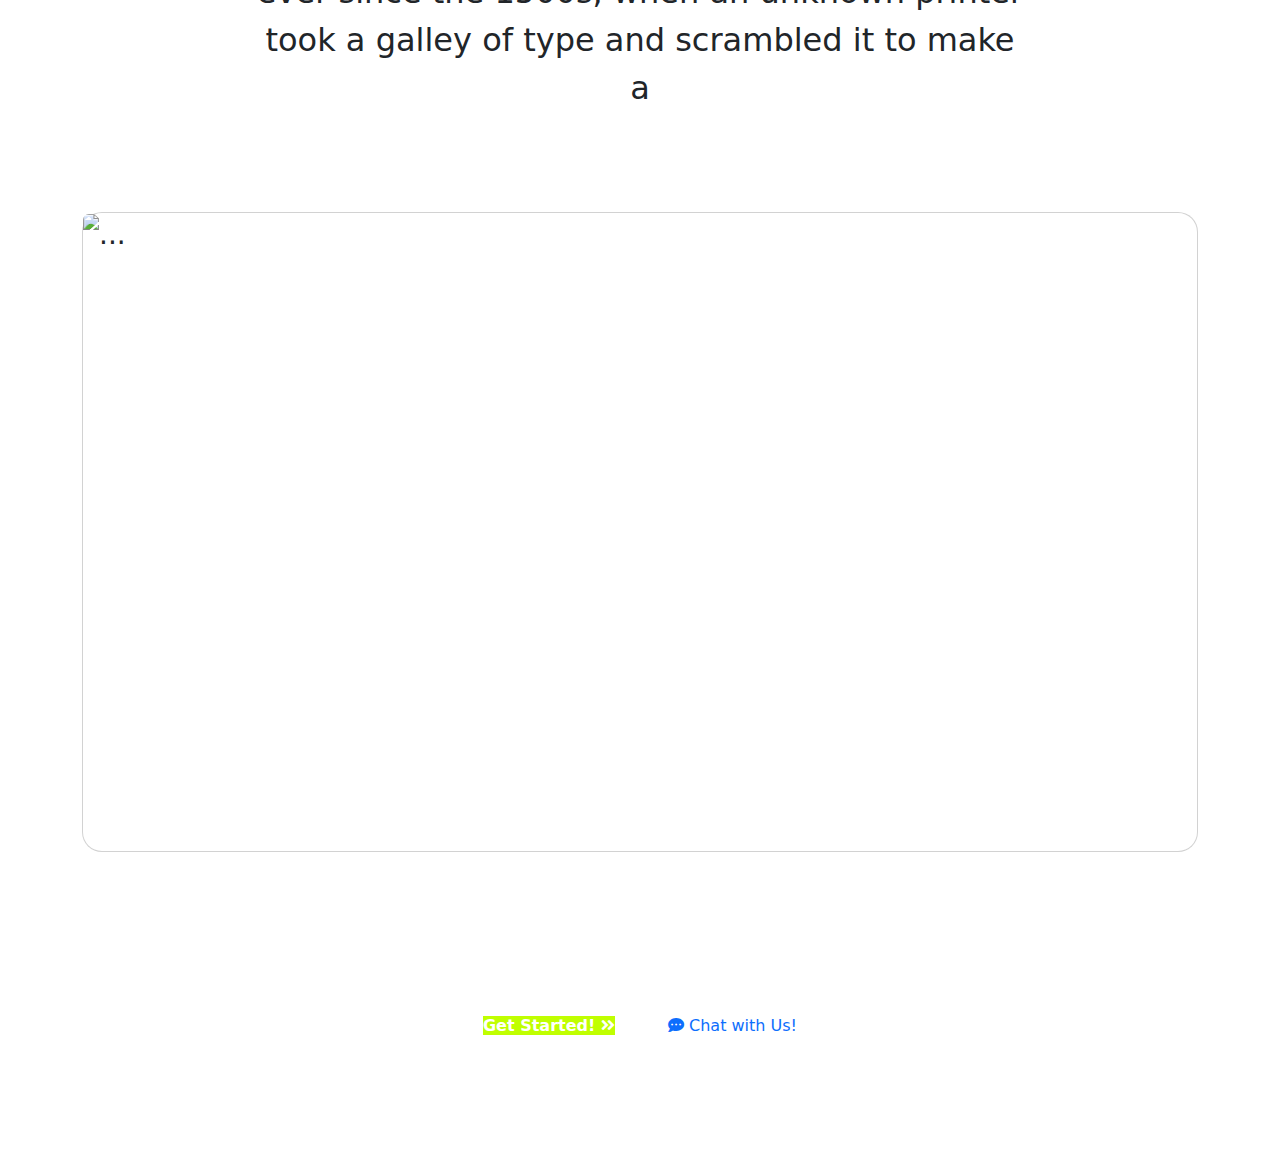
==== commit fd6e37dd: "Merge branch 'main' of https://github.com/kellar1995/CRM-Project" ====
--- a/how.it.works.html
+++ b/how.it.works.html
@@ -66,8 +66,8 @@
     </div>
 <!-- How it Works - Suzette  -->
 
-<div class="container w-25 fs-2 text-center mb-5 mt-5">
-<h2>How it Works</h2>
+<div class="container fs-2 text-center" style="width: 50rem; margin-top: 100px; margin-bottom: 100px;">
+<h2 class= "mb-5">How it Works</h2>
 <p>Lorem Ipsum is simply dummy text of the printing and typesetting industry. Lorem Ipsum has been the industry's standard dummy text
   ever since the 1500s, when an unknown printer took a galley of type and scrambled it to make a</p>
 </div>
@@ -77,16 +77,16 @@
     <div class="col-md-4">
       <img src="Img/Collect-info@2x.png" class="img-fluid" alt="...">
     </div>
-    <div class="col-md-8 d-flex">
+   <div class="col-md-8 d-flex">
       <div class="card-body useful text-white border-dark border-1 ">
-        <h5 class="card-title">Collect Useful Info</h5>
-        <p class="card-text">Deliver the world of payment options and seamless checkout experiences, making it easy for your customers to pay you for your products and services.</p>
+        <h5 class="card-title ms-5 mt-5 text-center fs-2">Collect Useful Info</h5><br>
+        <p class="card-text mx-auto w-75 mb-5">Deliver the world of payment options and seamless checkout experiences, making it easy for your customers to pay you for your products and services.</p>
       </div>
     </div>
   </div>
 </div>
 </div>
-<div class="container text-center w-25 fs-2 mb-5">
+<div class="container text-center fs-2" style="width: 50rem; margin-top: 100px; margin-bottom: 100px;">
   <p>Lorem Ipsum is simply dummy text of the printing and typesetting industry. Lorem Ipsum has been the industry's standard dummy text
     ever since the 1500s, when an unknown printer took a galley of type and scrambled it to make a</p>
   </div>
@@ -98,8 +98,8 @@
       </div>
       <div class="col-md-8 d-flex">
         <div class="card-body useful text-white">
-          <p class="card-title mb-5 fs-2">Get Paid Sooner</p>
-          <p class="card-text">Lorem Ipsum is simply dummy text of the printing and typesetting industry. Lorem Ipsum has been the industry's standard dummy text
+          <p class="card-title mb-5 fs-2 text-center mt-5">Get Paid Sooner</p>
+          <p class="card-text w-75 mx-auto">Lorem Ipsum is simply dummy text of the printing and typesetting industry. Lorem Ipsum has been the industry's standard dummy text
             ever since the 1500s, when an unknown printer took a galley of type and scrambled it to make a type specimen book.  It has survived not only five centuries, but also the leap into electronic typesetting, remaining essentially unchanged.</p>
         </div>
       </div>
